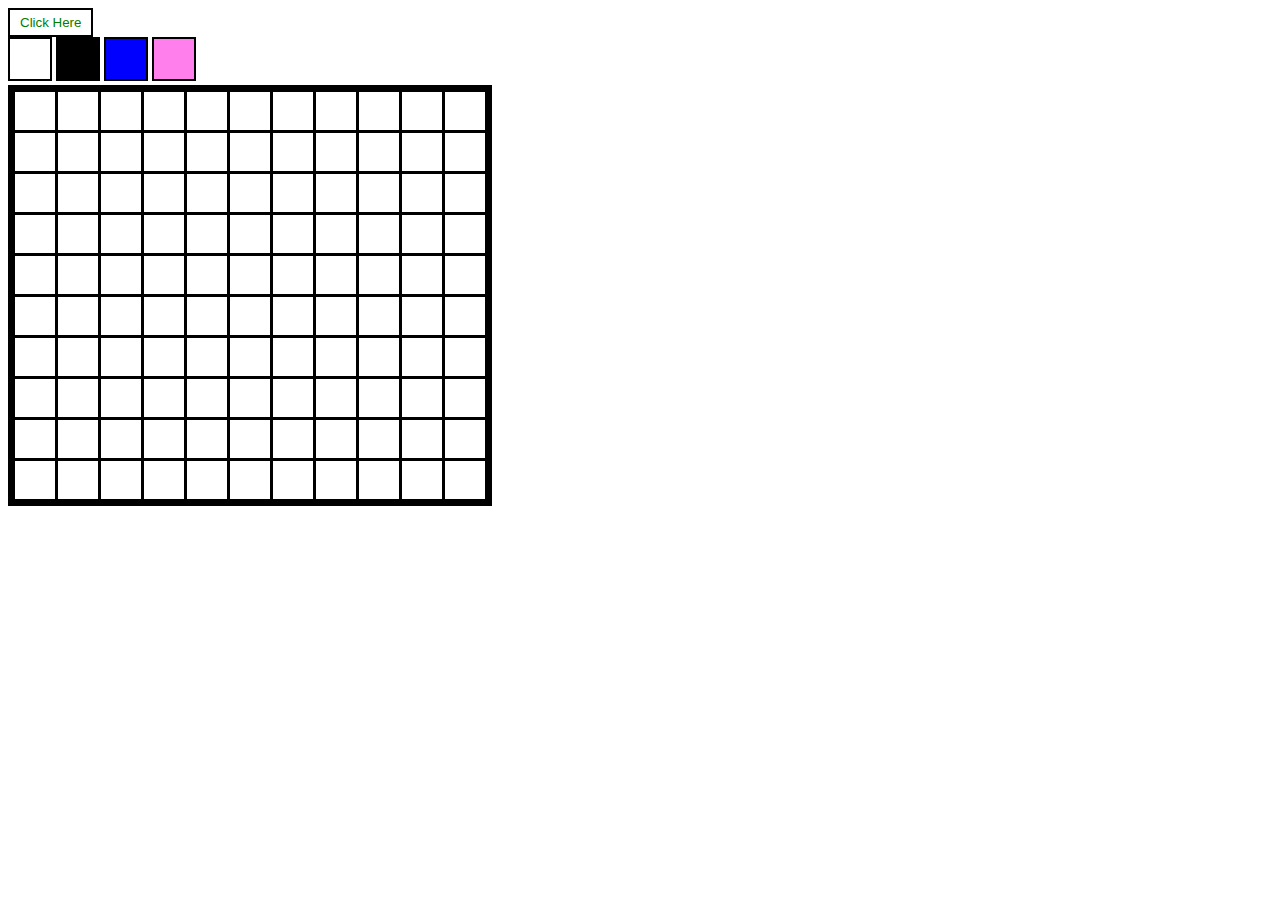
==== Scripting 3 (Pixel Art)/index.html @ c21bb4fd "Forgotten Files" ====
<html>

<head>
    <link rel="stylesheet" href="style.css">
    <script src="script.js"></script>
    <style>
        .GFG {
            background-color: white;
            border: 2px solid black;
            color: green;
            padding: 5px 10px;
            cursor: pointer;
        }
    </style>
</head>

<body>
    <button class="GFG"
    onclick="window.location.href = 'https://ide.geeksforgeeks.org';">
    Click Here
</button>
</body>

</html>

<body>
    
    <div id="palette">
        <div class="pen" style="background-color:white;" onclick="setPenColour('white')"></div>
        <div class="pen" style="background-color:black;" onclick="setPenColour('black')"></div>
        <div class="pen" style="background-color:blue;" onclick="setPenColour('blue')"></div>
        <div class="pen" style="background-color:#FF80ED;" onclick="setPenColour('#FF80ED')"></div>
      </div>
    <div id="art">
        <div class="row">
            <div class="pixel" onclick="setPixelColour(this)"></div>
            <div class="pixel" onclick="setPixelColour(this)"></div>
            <div class="pixel" onclick="setPixelColour(this)"></div>
            <div class="pixel" onclick="setPixelColour(this)"></div>
            <div class="pixel" onclick="setPixelColour(this)"></div>
            <div class="pixel" onclick="setPixelColour(this)"></div>
            <div class="pixel" onclick="setPixelColour(this)"></div>
            <div class="pixel" onclick="setPixelColour(this)"></div>
            <div class="pixel" onclick="setPixelColour(this)"></div>
            <div class="pixel" onclick="setPixelColour(this)"></div>
            <div class="pixel" onclick="setPixelColour(this)"></div>
        </div>
        <div class="row">
            <div class="pixel" onclick="setPixelColour(this)"></div>
            <div class="pixel" onclick="setPixelColour(this)"></div>
            <div class="pixel" onclick="setPixelColour(this)"></div>
            <div class="pixel" onclick="setPixelColour(this)"></div>
            <div class="pixel" onclick="setPixelColour(this)"></div>
            <div class="pixel" onclick="setPixelColour(this)"></div>
            <div class="pixel" onclick="setPixelColour(this)"></div>
            <div class="pixel" onclick="setPixelColour(this)"></div>
            <div class="pixel" onclick="setPixelColour(this)"></div>
            <div class="pixel" onclick="setPixelColour(this)"></div>
            <div class="pixel" onclick="setPixelColour(this)"></div>
        </div>
        <div class="row">
            <div class="pixel" onclick="setPixelColour(this)"></div>
            <div class="pixel" onclick="setPixelColour(this)"></div>
            <div class="pixel" onclick="setPixelColour(this)"></div>
            <div class="pixel" onclick="setPixelColour(this)"></div>
            <div class="pixel" onclick="setPixelColour(this)"></div>
            <div class="pixel" onclick="setPixelColour(this)"></div>
            <div class="pixel" onclick="setPixelColour(this)"></div>
            <div class="pixel" onclick="setPixelColour(this)"></div>
            <div class="pixel" onclick="setPixelColour(this)"></div>
            <div class="pixel" onclick="setPixelColour(this)"></div>
            <div class="pixel" onclick="setPixelColour(this)"></div>
        </div>
        <div class="row">
            <div class="pixel" onclick="setPixelColour(this)"></div>
            <div class="pixel" onclick="setPixelColour(this)"></div>
            <div class="pixel" onclick="setPixelColour(this)"></div>
            <div class="pixel" onclick="setPixelColour(this)"></div>
            <div class="pixel" onclick="setPixelColour(this)"></div>
            <div class="pixel" onclick="setPixelColour(this)"></div>
            <div class="pixel" onclick="setPixelColour(this)"></div>
            <div class="pixel" onclick="setPixelColour(this)"></div>
            <div class="pixel" onclick="setPixelColour(this)"></div>
            <div class="pixel" onclick="setPixelColour(this)"></div>
            <div class="pixel" onclick="setPixelColour(this)"></div>
        </div>
        <div class="row">
            <div class="pixel" onclick="setPixelColour(this)"></div>
            <div class="pixel" onclick="setPixelColour(this)"></div>
            <div class="pixel" onclick="setPixelColour(this)"></div>
            <div class="pixel" onclick="setPixelColour(this)"></div>
            <div class="pixel" onclick="setPixelColour(this)"></div>
            <div class="pixel" onclick="setPixelColour(this)"></div>
            <div class="pixel" onclick="setPixelColour(this)"></div>
            <div class="pixel" onclick="setPixelColour(this)"></div>
            <div class="pixel" onclick="setPixelColour(this)"></div>
            <div class="pixel" onclick="setPixelColour(this)"></div>
            <div class="pixel" onclick="setPixelColour(this)"></div>
        </div>
        <div class="row">
            <div class="pixel" onclick="setPixelColour(this)"></div>
            <div class="pixel" onclick="setPixelColour(this)"></div>
            <div class="pixel" onclick="setPixelColour(this)"></div>
            <div class="pixel" onclick="setPixelColour(this)"></div>
            <div class="pixel" onclick="setPixelColour(this)"></div>
            <div class="pixel" onclick="setPixelColour(this)"></div>
            <div class="pixel" onclick="setPixelColour(this)"></div>
            <div class="pixel" onclick="setPixelColour(this)"></div>
            <div class="pixel" onclick="setPixelColour(this)"></div>
            <div class="pixel" onclick="setPixelColour(this)"></div>
            <div class="pixel" onclick="setPixelColour(this)"></div>
        </div>
        <div class="row">
            <div class="pixel" onclick="setPixelColour(this)"></div>
            <div class="pixel" onclick="setPixelColour(this)"></div>
            <div class="pixel" onclick="setPixelColour(this)"></div>
            <div class="pixel" onclick="setPixelColour(this)"></div>
            <div class="pixel" onclick="setPixelColour(this)"></div>
            <div class="pixel" onclick="setPixelColour(this)"></div>
            <div class="pixel" onclick="setPixelColour(this)"></div>
            <div class="pixel" onclick="setPixelColour(this)"></div>
            <div class="pixel" onclick="setPixelColour(this)"></div>
            <div class="pixel" onclick="setPixelColour(this)"></div>
            <div class="pixel" onclick="setPixelColour(this)"></div>
        </div>
        <div class="row">
            <div class="pixel" onclick="setPixelColour(this)"></div>
            <div class="pixel" onclick="setPixelColour(this)"></div>
            <div class="pixel" onclick="setPixelColour(this)"></div>
            <div class="pixel" onclick="setPixelColour(this)"></div>
            <div class="pixel" onclick="setPixelColour(this)"></div>
            <div class="pixel" onclick="setPixelColour(this)"></div>
            <div class="pixel" onclick="setPixelColour(this)"></div>
            <div class="pixel" onclick="setPixelColour(this)"></div>
            <div class="pixel" onclick="setPixelColour(this)"></div>
            <div class="pixel" onclick="setPixelColour(this)"></div>
            <div class="pixel" onclick="setPixelColour(this)"></div>
        </div>
        <div class="row">
            <div class="pixel" onclick="setPixelColour(this)"></div>
            <div class="pixel" onclick="setPixelColour(this)"></div>
            <div class="pixel" onclick="setPixelColour(this)"></div>
            <div class="pixel" onclick="setPixelColour(this)"></div>
            <div class="pixel" onclick="setPixelColour(this)"></div>
            <div class="pixel" onclick="setPixelColour(this)"></div>
            <div class="pixel" onclick="setPixelColour(this)"></div>
            <div class="pixel" onclick="setPixelColour(this)"></div>
            <div class="pixel" onclick="setPixelColour(this)"></div>
            <div class="pixel" onclick="setPixelColour(this)"></div>
            <div class="pixel" onclick="setPixelColour(this)"></div>
        </div>
        <div class="row">
            <div class="pixel" onclick="setPixelColour(this)"></div>
            <div class="pixel" onclick="setPixelColour(this)"></div>
            <div class="pixel" onclick="setPixelColour(this)"></div>
            <div class="pixel" onclick="setPixelColour(this)"></div>
            <div class="pixel" onclick="setPixelColour(this)"></div>
            <div class="pixel" onclick="setPixelColour(this)"></div>
            <div class="pixel" onclick="setPixelColour(this)"></div>
            <div class="pixel" onclick="setPixelColour(this)"></div>
            <div class="pixel" onclick="setPixelColour(this)"></div>
            <div class="pixel" onclick="setPixelColour(this)"></div>
            <div class="pixel" onclick="setPixelColour(this)"></div>
        </div>
    </div>
</body>
---- Scripting 3 (Pixel Art)/style.css ----
#art {
    display: table;
    border-spacing: 1px;
    background-color: black;
    border: 5px solid black;
  }
  .row {
    display: table-row;
  }
  
  .pixel {
    display: table-cell;
    background-color: white;
    width: 40px;
    height: 40px;
    border: 1px solid black;
  }
  .pen {
    display: inline-block;
    width: 40px;
    height: 40px;
    border: 2px solid black;
  }
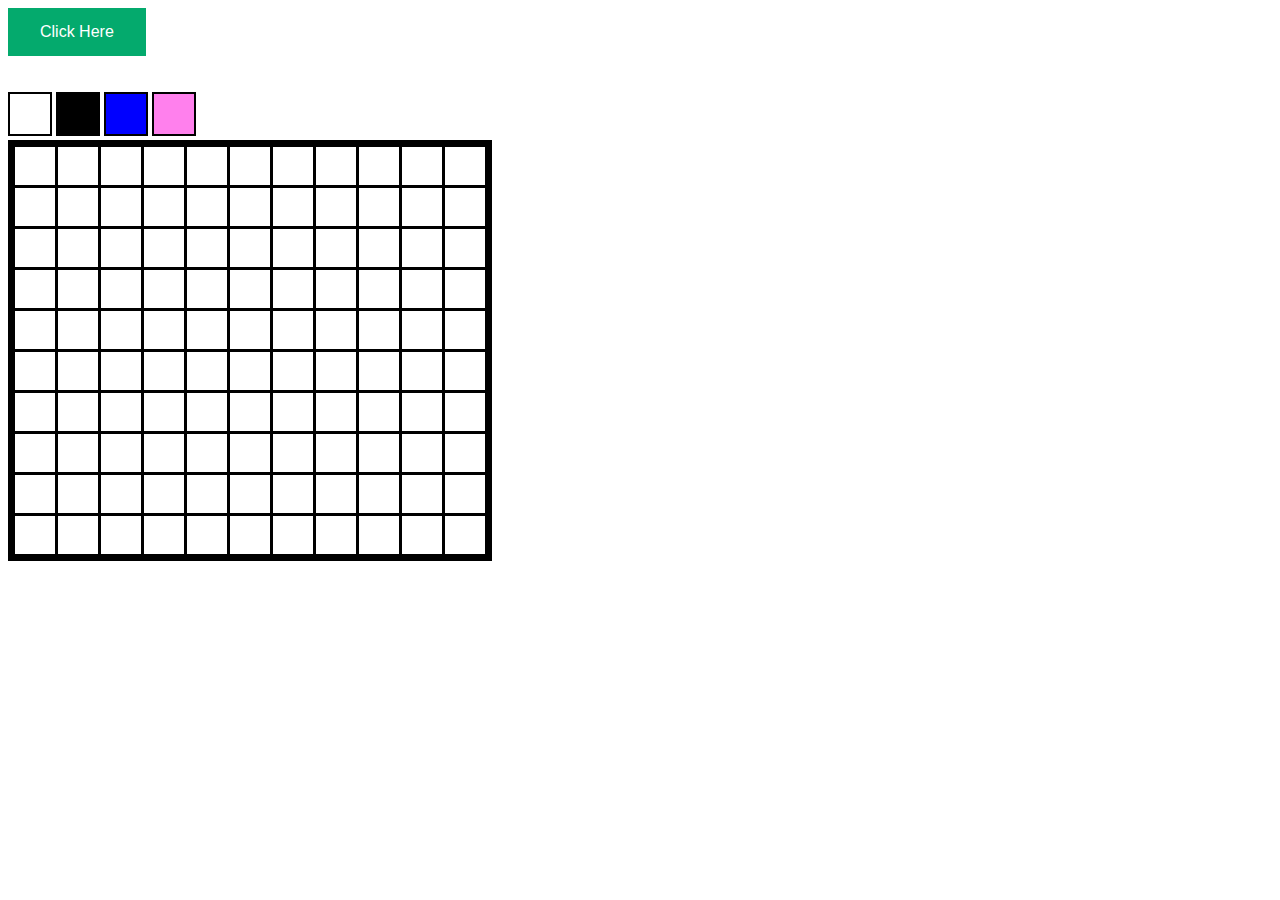
==== commit 79e08a29: "Better Button" ====
--- a/Scripting 3 (Pixel Art)/index.html
+++ b/Scripting 3 (Pixel Art)/index.html
@@ -3,20 +3,10 @@
 <head>
     <link rel="stylesheet" href="style.css">
     <script src="script.js"></script>
-    <style>
-        .GFG {
-            background-color: white;
-            border: 2px solid black;
-            color: green;
-            padding: 5px 10px;
-            cursor: pointer;
-        }
-    </style>
 </head>
 
 <body>
-    <button class="GFG"
-    onclick="window.location.href = 'https://ide.geeksforgeeks.org';">
+    <button class="button" onclick="window.location.href = 'https://ide.geeksforgeeks.org';">
     Click Here
 </button>
 </body>
@@ -24,7 +14,7 @@
 </html>
 
 <body>
-    
+    <br><br><br>
     <div id="palette">
         <div class="pen" style="background-color:white;" onclick="setPenColour('white')"></div>
         <div class="pen" style="background-color:black;" onclick="setPenColour('black')"></div>
--- a/Scripting 3 (Pixel Art)/style.css
+++ b/Scripting 3 (Pixel Art)/style.css
@@ -21,4 +21,14 @@
     height: 40px;
     border: 2px solid black;
   }
+  .button {
+    background-color: #04AA6D; /* Green */
+    border: none;
+    color: white;
+    padding: 15px 32px;
+    text-align: center;
+    text-decoration: none;
+    display: inline-block;
+    font-size: 16px;
+  }
   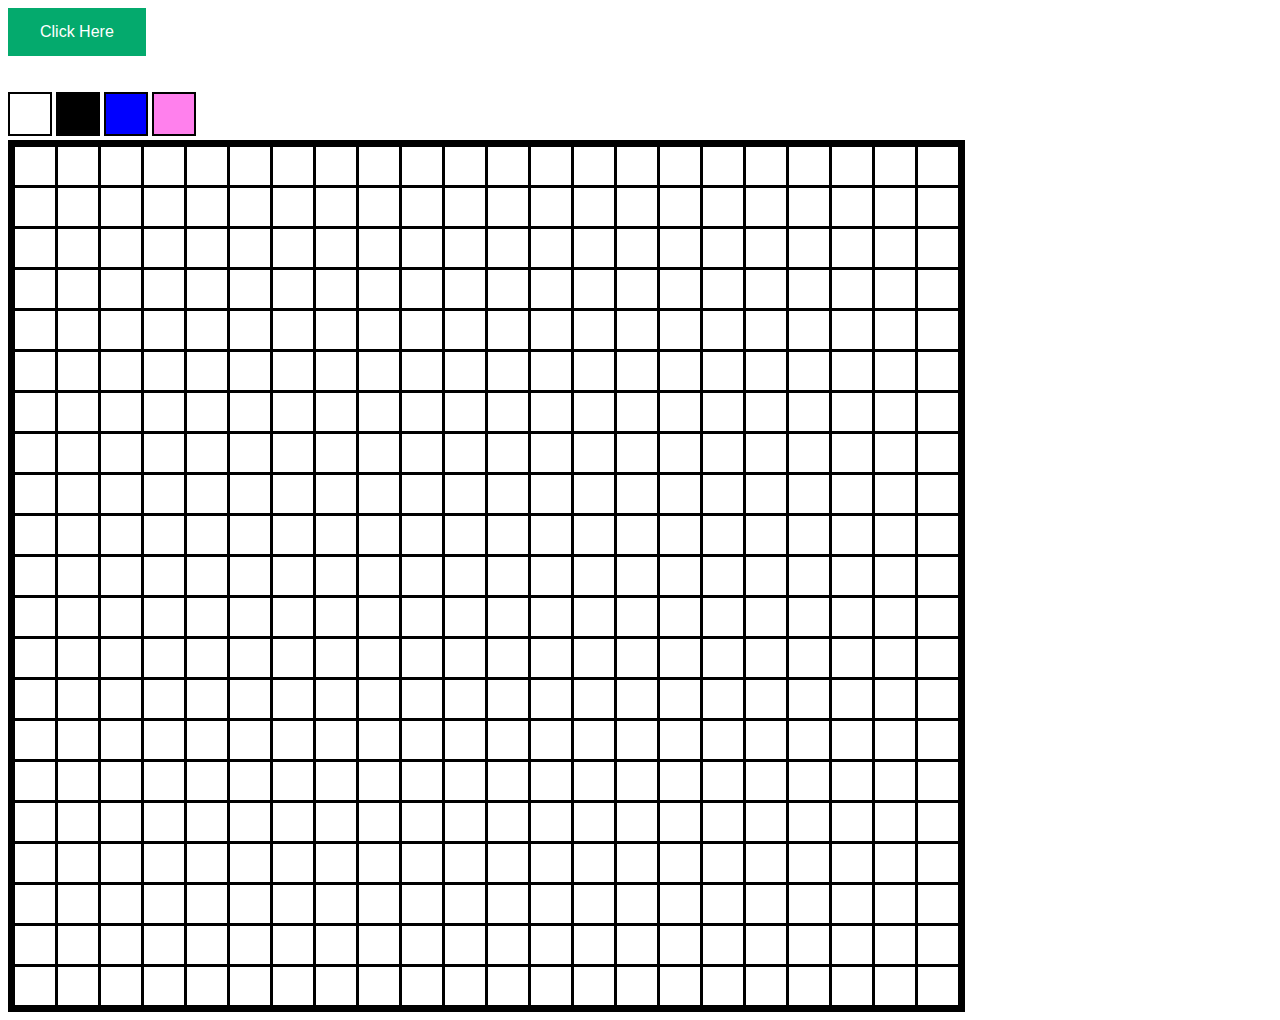
==== commit b714a7a6: "Added morer rows" ====
--- a/Scripting 3 (Pixel Art)/index.html
+++ b/Scripting 3 (Pixel Art)/index.html
@@ -6,7 +6,7 @@
 </head>
 
 <body>
-    <button class="button" onclick="window.location.href = 'https://ide.geeksforgeeks.org';">
+    <button class="button" onclick="window.location.href = 'https://www.youtube.com/watch?v=dQw4w9WgXcQ';">
     Click Here
 </button>
 </body>
@@ -34,6 +34,17 @@
             <div class="pixel" onclick="setPixelColour(this)"></div>
             <div class="pixel" onclick="setPixelColour(this)"></div>
             <div class="pixel" onclick="setPixelColour(this)"></div>
+            <div class="pixel" onclick="setPixelColour(this)"></div>
+            <div class="pixel" onclick="setPixelColour(this)"></div>
+            <div class="pixel" onclick="setPixelColour(this)"></div>
+            <div class="pixel" onclick="setPixelColour(this)"></div>
+            <div class="pixel" onclick="setPixelColour(this)"></div>
+            <div class="pixel" onclick="setPixelColour(this)"></div>
+            <div class="pixel" onclick="setPixelColour(this)"></div>
+            <div class="pixel" onclick="setPixelColour(this)"></div>
+            <div class="pixel" onclick="setPixelColour(this)"></div>
+            <div class="pixel" onclick="setPixelColour(this)"></div>
+            <div class="pixel" onclick="setPixelColour(this)"></div>
         </div>
         <div class="row">
             <div class="pixel" onclick="setPixelColour(this)"></div>
@@ -47,99 +58,443 @@
             <div class="pixel" onclick="setPixelColour(this)"></div>
             <div class="pixel" onclick="setPixelColour(this)"></div>
             <div class="pixel" onclick="setPixelColour(this)"></div>
-        </div>
-        <div class="row">
-            <div class="pixel" onclick="setPixelColour(this)"></div>
-            <div class="pixel" onclick="setPixelColour(this)"></div>
-            <div class="pixel" onclick="setPixelColour(this)"></div>
-            <div class="pixel" onclick="setPixelColour(this)"></div>
-            <div class="pixel" onclick="setPixelColour(this)"></div>
-            <div class="pixel" onclick="setPixelColour(this)"></div>
-            <div class="pixel" onclick="setPixelColour(this)"></div>
-            <div class="pixel" onclick="setPixelColour(this)"></div>
-            <div class="pixel" onclick="setPixelColour(this)"></div>
-            <div class="pixel" onclick="setPixelColour(this)"></div>
-            <div class="pixel" onclick="setPixelColour(this)"></div>
-        </div>
-        <div class="row">
-            <div class="pixel" onclick="setPixelColour(this)"></div>
-            <div class="pixel" onclick="setPixelColour(this)"></div>
-            <div class="pixel" onclick="setPixelColour(this)"></div>
-            <div class="pixel" onclick="setPixelColour(this)"></div>
-            <div class="pixel" onclick="setPixelColour(this)"></div>
-            <div class="pixel" onclick="setPixelColour(this)"></div>
-            <div class="pixel" onclick="setPixelColour(this)"></div>
-            <div class="pixel" onclick="setPixelColour(this)"></div>
-            <div class="pixel" onclick="setPixelColour(this)"></div>
-            <div class="pixel" onclick="setPixelColour(this)"></div>
-            <div class="pixel" onclick="setPixelColour(this)"></div>
-        </div>
-        <div class="row">
-            <div class="pixel" onclick="setPixelColour(this)"></div>
-            <div class="pixel" onclick="setPixelColour(this)"></div>
-            <div class="pixel" onclick="setPixelColour(this)"></div>
-            <div class="pixel" onclick="setPixelColour(this)"></div>
-            <div class="pixel" onclick="setPixelColour(this)"></div>
-            <div class="pixel" onclick="setPixelColour(this)"></div>
-            <div class="pixel" onclick="setPixelColour(this)"></div>
-            <div class="pixel" onclick="setPixelColour(this)"></div>
-            <div class="pixel" onclick="setPixelColour(this)"></div>
-            <div class="pixel" onclick="setPixelColour(this)"></div>
-            <div class="pixel" onclick="setPixelColour(this)"></div>
-        </div>
-        <div class="row">
-            <div class="pixel" onclick="setPixelColour(this)"></div>
-            <div class="pixel" onclick="setPixelColour(this)"></div>
-            <div class="pixel" onclick="setPixelColour(this)"></div>
-            <div class="pixel" onclick="setPixelColour(this)"></div>
-            <div class="pixel" onclick="setPixelColour(this)"></div>
-            <div class="pixel" onclick="setPixelColour(this)"></div>
-            <div class="pixel" onclick="setPixelColour(this)"></div>
-            <div class="pixel" onclick="setPixelColour(this)"></div>
-            <div class="pixel" onclick="setPixelColour(this)"></div>
-            <div class="pixel" onclick="setPixelColour(this)"></div>
-            <div class="pixel" onclick="setPixelColour(this)"></div>
-        </div>
-        <div class="row">
-            <div class="pixel" onclick="setPixelColour(this)"></div>
-            <div class="pixel" onclick="setPixelColour(this)"></div>
-            <div class="pixel" onclick="setPixelColour(this)"></div>
-            <div class="pixel" onclick="setPixelColour(this)"></div>
-            <div class="pixel" onclick="setPixelColour(this)"></div>
-            <div class="pixel" onclick="setPixelColour(this)"></div>
-            <div class="pixel" onclick="setPixelColour(this)"></div>
-            <div class="pixel" onclick="setPixelColour(this)"></div>
-            <div class="pixel" onclick="setPixelColour(this)"></div>
-            <div class="pixel" onclick="setPixelColour(this)"></div>
-            <div class="pixel" onclick="setPixelColour(this)"></div>
-        </div>
-        <div class="row">
-            <div class="pixel" onclick="setPixelColour(this)"></div>
-            <div class="pixel" onclick="setPixelColour(this)"></div>
-            <div class="pixel" onclick="setPixelColour(this)"></div>
-            <div class="pixel" onclick="setPixelColour(this)"></div>
-            <div class="pixel" onclick="setPixelColour(this)"></div>
-            <div class="pixel" onclick="setPixelColour(this)"></div>
-            <div class="pixel" onclick="setPixelColour(this)"></div>
-            <div class="pixel" onclick="setPixelColour(this)"></div>
-            <div class="pixel" onclick="setPixelColour(this)"></div>
-            <div class="pixel" onclick="setPixelColour(this)"></div>
-            <div class="pixel" onclick="setPixelColour(this)"></div>
-        </div>
-        <div class="row">
-            <div class="pixel" onclick="setPixelColour(this)"></div>
-            <div class="pixel" onclick="setPixelColour(this)"></div>
-            <div class="pixel" onclick="setPixelColour(this)"></div>
-            <div class="pixel" onclick="setPixelColour(this)"></div>
-            <div class="pixel" onclick="setPixelColour(this)"></div>
-            <div class="pixel" onclick="setPixelColour(this)"></div>
-            <div class="pixel" onclick="setPixelColour(this)"></div>
-            <div class="pixel" onclick="setPixelColour(this)"></div>
-            <div class="pixel" onclick="setPixelColour(this)"></div>
-            <div class="pixel" onclick="setPixelColour(this)"></div>
-            <div class="pixel" onclick="setPixelColour(this)"></div>
-        </div>
-        <div class="row">
+            <div class="pixel" onclick="setPixelColour(this)"></div>
+            <div class="pixel" onclick="setPixelColour(this)"></div>
+            <div class="pixel" onclick="setPixelColour(this)"></div>
+            <div class="pixel" onclick="setPixelColour(this)"></div>
+            <div class="pixel" onclick="setPixelColour(this)"></div>
+            <div class="pixel" onclick="setPixelColour(this)"></div>
+            <div class="pixel" onclick="setPixelColour(this)"></div>
+            <div class="pixel" onclick="setPixelColour(this)"></div>
+            <div class="pixel" onclick="setPixelColour(this)"></div>
+            <div class="pixel" onclick="setPixelColour(this)"></div>
+            <div class="pixel" onclick="setPixelColour(this)"></div>
+        </div><div class="row">
+            <div class="pixel" onclick="setPixelColour(this)"></div>
+            <div class="pixel" onclick="setPixelColour(this)"></div>
+            <div class="pixel" onclick="setPixelColour(this)"></div>
+            <div class="pixel" onclick="setPixelColour(this)"></div>
+            <div class="pixel" onclick="setPixelColour(this)"></div>
+            <div class="pixel" onclick="setPixelColour(this)"></div>
+            <div class="pixel" onclick="setPixelColour(this)"></div>
+            <div class="pixel" onclick="setPixelColour(this)"></div>
+            <div class="pixel" onclick="setPixelColour(this)"></div>
+            <div class="pixel" onclick="setPixelColour(this)"></div>
+            <div class="pixel" onclick="setPixelColour(this)"></div>
+            <div class="pixel" onclick="setPixelColour(this)"></div>
+            <div class="pixel" onclick="setPixelColour(this)"></div>
+            <div class="pixel" onclick="setPixelColour(this)"></div>
+            <div class="pixel" onclick="setPixelColour(this)"></div>
+            <div class="pixel" onclick="setPixelColour(this)"></div>
+            <div class="pixel" onclick="setPixelColour(this)"></div>
+            <div class="pixel" onclick="setPixelColour(this)"></div>
+            <div class="pixel" onclick="setPixelColour(this)"></div>
+            <div class="pixel" onclick="setPixelColour(this)"></div>
+            <div class="pixel" onclick="setPixelColour(this)"></div>
+            <div class="pixel" onclick="setPixelColour(this)"></div>
+        </div><div class="row">
+            <div class="pixel" onclick="setPixelColour(this)"></div>
+            <div class="pixel" onclick="setPixelColour(this)"></div>
+            <div class="pixel" onclick="setPixelColour(this)"></div>
+            <div class="pixel" onclick="setPixelColour(this)"></div>
+            <div class="pixel" onclick="setPixelColour(this)"></div>
+            <div class="pixel" onclick="setPixelColour(this)"></div>
+            <div class="pixel" onclick="setPixelColour(this)"></div>
+            <div class="pixel" onclick="setPixelColour(this)"></div>
+            <div class="pixel" onclick="setPixelColour(this)"></div>
+            <div class="pixel" onclick="setPixelColour(this)"></div>
+            <div class="pixel" onclick="setPixelColour(this)"></div>
+            <div class="pixel" onclick="setPixelColour(this)"></div>
+            <div class="pixel" onclick="setPixelColour(this)"></div>
+            <div class="pixel" onclick="setPixelColour(this)"></div>
+            <div class="pixel" onclick="setPixelColour(this)"></div>
+            <div class="pixel" onclick="setPixelColour(this)"></div>
+            <div class="pixel" onclick="setPixelColour(this)"></div>
+            <div class="pixel" onclick="setPixelColour(this)"></div>
+            <div class="pixel" onclick="setPixelColour(this)"></div>
+            <div class="pixel" onclick="setPixelColour(this)"></div>
+            <div class="pixel" onclick="setPixelColour(this)"></div>
+            <div class="pixel" onclick="setPixelColour(this)"></div>
+        </div><div class="row">
+            <div class="pixel" onclick="setPixelColour(this)"></div>
+            <div class="pixel" onclick="setPixelColour(this)"></div>
+            <div class="pixel" onclick="setPixelColour(this)"></div>
+            <div class="pixel" onclick="setPixelColour(this)"></div>
+            <div class="pixel" onclick="setPixelColour(this)"></div>
+            <div class="pixel" onclick="setPixelColour(this)"></div>
+            <div class="pixel" onclick="setPixelColour(this)"></div>
+            <div class="pixel" onclick="setPixelColour(this)"></div>
+            <div class="pixel" onclick="setPixelColour(this)"></div>
+            <div class="pixel" onclick="setPixelColour(this)"></div>
+            <div class="pixel" onclick="setPixelColour(this)"></div>
+            <div class="pixel" onclick="setPixelColour(this)"></div>
+            <div class="pixel" onclick="setPixelColour(this)"></div>
+            <div class="pixel" onclick="setPixelColour(this)"></div>
+            <div class="pixel" onclick="setPixelColour(this)"></div>
+            <div class="pixel" onclick="setPixelColour(this)"></div>
+            <div class="pixel" onclick="setPixelColour(this)"></div>
+            <div class="pixel" onclick="setPixelColour(this)"></div>
+            <div class="pixel" onclick="setPixelColour(this)"></div>
+            <div class="pixel" onclick="setPixelColour(this)"></div>
+            <div class="pixel" onclick="setPixelColour(this)"></div>
+            <div class="pixel" onclick="setPixelColour(this)"></div>
+        </div><div class="row">
+            <div class="pixel" onclick="setPixelColour(this)"></div>
+            <div class="pixel" onclick="setPixelColour(this)"></div>
+            <div class="pixel" onclick="setPixelColour(this)"></div>
+            <div class="pixel" onclick="setPixelColour(this)"></div>
+            <div class="pixel" onclick="setPixelColour(this)"></div>
+            <div class="pixel" onclick="setPixelColour(this)"></div>
+            <div class="pixel" onclick="setPixelColour(this)"></div>
+            <div class="pixel" onclick="setPixelColour(this)"></div>
+            <div class="pixel" onclick="setPixelColour(this)"></div>
+            <div class="pixel" onclick="setPixelColour(this)"></div>
+            <div class="pixel" onclick="setPixelColour(this)"></div>
+            <div class="pixel" onclick="setPixelColour(this)"></div>
+            <div class="pixel" onclick="setPixelColour(this)"></div>
+            <div class="pixel" onclick="setPixelColour(this)"></div>
+            <div class="pixel" onclick="setPixelColour(this)"></div>
+            <div class="pixel" onclick="setPixelColour(this)"></div>
+            <div class="pixel" onclick="setPixelColour(this)"></div>
+            <div class="pixel" onclick="setPixelColour(this)"></div>
+            <div class="pixel" onclick="setPixelColour(this)"></div>
+            <div class="pixel" onclick="setPixelColour(this)"></div>
+            <div class="pixel" onclick="setPixelColour(this)"></div>
+            <div class="pixel" onclick="setPixelColour(this)"></div>
+        </div><div class="row">
+            <div class="pixel" onclick="setPixelColour(this)"></div>
+            <div class="pixel" onclick="setPixelColour(this)"></div>
+            <div class="pixel" onclick="setPixelColour(this)"></div>
+            <div class="pixel" onclick="setPixelColour(this)"></div>
+            <div class="pixel" onclick="setPixelColour(this)"></div>
+            <div class="pixel" onclick="setPixelColour(this)"></div>
+            <div class="pixel" onclick="setPixelColour(this)"></div>
+            <div class="pixel" onclick="setPixelColour(this)"></div>
+            <div class="pixel" onclick="setPixelColour(this)"></div>
+            <div class="pixel" onclick="setPixelColour(this)"></div>
+            <div class="pixel" onclick="setPixelColour(this)"></div>
+            <div class="pixel" onclick="setPixelColour(this)"></div>
+            <div class="pixel" onclick="setPixelColour(this)"></div>
+            <div class="pixel" onclick="setPixelColour(this)"></div>
+            <div class="pixel" onclick="setPixelColour(this)"></div>
+            <div class="pixel" onclick="setPixelColour(this)"></div>
+            <div class="pixel" onclick="setPixelColour(this)"></div>
+            <div class="pixel" onclick="setPixelColour(this)"></div>
+            <div class="pixel" onclick="setPixelColour(this)"></div>
+            <div class="pixel" onclick="setPixelColour(this)"></div>
+            <div class="pixel" onclick="setPixelColour(this)"></div>
+            <div class="pixel" onclick="setPixelColour(this)"></div>
+        </div><div class="row">
+            <div class="pixel" onclick="setPixelColour(this)"></div>
+            <div class="pixel" onclick="setPixelColour(this)"></div>
+            <div class="pixel" onclick="setPixelColour(this)"></div>
+            <div class="pixel" onclick="setPixelColour(this)"></div>
+            <div class="pixel" onclick="setPixelColour(this)"></div>
+            <div class="pixel" onclick="setPixelColour(this)"></div>
+            <div class="pixel" onclick="setPixelColour(this)"></div>
+            <div class="pixel" onclick="setPixelColour(this)"></div>
+            <div class="pixel" onclick="setPixelColour(this)"></div>
+            <div class="pixel" onclick="setPixelColour(this)"></div>
+            <div class="pixel" onclick="setPixelColour(this)"></div>
+            <div class="pixel" onclick="setPixelColour(this)"></div>
+            <div class="pixel" onclick="setPixelColour(this)"></div>
+            <div class="pixel" onclick="setPixelColour(this)"></div>
+            <div class="pixel" onclick="setPixelColour(this)"></div>
+            <div class="pixel" onclick="setPixelColour(this)"></div>
+            <div class="pixel" onclick="setPixelColour(this)"></div>
+            <div class="pixel" onclick="setPixelColour(this)"></div>
+            <div class="pixel" onclick="setPixelColour(this)"></div>
+            <div class="pixel" onclick="setPixelColour(this)"></div>
+            <div class="pixel" onclick="setPixelColour(this)"></div>
+            <div class="pixel" onclick="setPixelColour(this)"></div>
+        </div><div class="row">
+            <div class="pixel" onclick="setPixelColour(this)"></div>
+            <div class="pixel" onclick="setPixelColour(this)"></div>
+            <div class="pixel" onclick="setPixelColour(this)"></div>
+            <div class="pixel" onclick="setPixelColour(this)"></div>
+            <div class="pixel" onclick="setPixelColour(this)"></div>
+            <div class="pixel" onclick="setPixelColour(this)"></div>
+            <div class="pixel" onclick="setPixelColour(this)"></div>
+            <div class="pixel" onclick="setPixelColour(this)"></div>
+            <div class="pixel" onclick="setPixelColour(this)"></div>
+            <div class="pixel" onclick="setPixelColour(this)"></div>
+            <div class="pixel" onclick="setPixelColour(this)"></div>
+            <div class="pixel" onclick="setPixelColour(this)"></div>
+            <div class="pixel" onclick="setPixelColour(this)"></div>
+            <div class="pixel" onclick="setPixelColour(this)"></div>
+            <div class="pixel" onclick="setPixelColour(this)"></div>
+            <div class="pixel" onclick="setPixelColour(this)"></div>
+            <div class="pixel" onclick="setPixelColour(this)"></div>
+            <div class="pixel" onclick="setPixelColour(this)"></div>
+            <div class="pixel" onclick="setPixelColour(this)"></div>
+            <div class="pixel" onclick="setPixelColour(this)"></div>
+            <div class="pixel" onclick="setPixelColour(this)"></div>
+            <div class="pixel" onclick="setPixelColour(this)"></div>
+        </div><div class="row">
+            <div class="pixel" onclick="setPixelColour(this)"></div>
+            <div class="pixel" onclick="setPixelColour(this)"></div>
+            <div class="pixel" onclick="setPixelColour(this)"></div>
+            <div class="pixel" onclick="setPixelColour(this)"></div>
+            <div class="pixel" onclick="setPixelColour(this)"></div>
+            <div class="pixel" onclick="setPixelColour(this)"></div>
+            <div class="pixel" onclick="setPixelColour(this)"></div>
+            <div class="pixel" onclick="setPixelColour(this)"></div>
+            <div class="pixel" onclick="setPixelColour(this)"></div>
+            <div class="pixel" onclick="setPixelColour(this)"></div>
+            <div class="pixel" onclick="setPixelColour(this)"></div>
+            <div class="pixel" onclick="setPixelColour(this)"></div>
+            <div class="pixel" onclick="setPixelColour(this)"></div>
+            <div class="pixel" onclick="setPixelColour(this)"></div>
+            <div class="pixel" onclick="setPixelColour(this)"></div>
+            <div class="pixel" onclick="setPixelColour(this)"></div>
+            <div class="pixel" onclick="setPixelColour(this)"></div>
+            <div class="pixel" onclick="setPixelColour(this)"></div>
+            <div class="pixel" onclick="setPixelColour(this)"></div>
+            <div class="pixel" onclick="setPixelColour(this)"></div>
+            <div class="pixel" onclick="setPixelColour(this)"></div>
+            <div class="pixel" onclick="setPixelColour(this)"></div>
+        </div><div class="row">
+            <div class="pixel" onclick="setPixelColour(this)"></div>
+            <div class="pixel" onclick="setPixelColour(this)"></div>
+            <div class="pixel" onclick="setPixelColour(this)"></div>
+            <div class="pixel" onclick="setPixelColour(this)"></div>
+            <div class="pixel" onclick="setPixelColour(this)"></div>
+            <div class="pixel" onclick="setPixelColour(this)"></div>
+            <div class="pixel" onclick="setPixelColour(this)"></div>
+            <div class="pixel" onclick="setPixelColour(this)"></div>
+            <div class="pixel" onclick="setPixelColour(this)"></div>
+            <div class="pixel" onclick="setPixelColour(this)"></div>
+            <div class="pixel" onclick="setPixelColour(this)"></div>
+            <div class="pixel" onclick="setPixelColour(this)"></div>
+            <div class="pixel" onclick="setPixelColour(this)"></div>
+            <div class="pixel" onclick="setPixelColour(this)"></div>
+            <div class="pixel" onclick="setPixelColour(this)"></div>
+            <div class="pixel" onclick="setPixelColour(this)"></div>
+            <div class="pixel" onclick="setPixelColour(this)"></div>
+            <div class="pixel" onclick="setPixelColour(this)"></div>
+            <div class="pixel" onclick="setPixelColour(this)"></div>
+            <div class="pixel" onclick="setPixelColour(this)"></div>
+            <div class="pixel" onclick="setPixelColour(this)"></div>
+            <div class="pixel" onclick="setPixelColour(this)"></div>
+        </div><div class="row">
+            <div class="pixel" onclick="setPixelColour(this)"></div>
+            <div class="pixel" onclick="setPixelColour(this)"></div>
+            <div class="pixel" onclick="setPixelColour(this)"></div>
+            <div class="pixel" onclick="setPixelColour(this)"></div>
+            <div class="pixel" onclick="setPixelColour(this)"></div>
+            <div class="pixel" onclick="setPixelColour(this)"></div>
+            <div class="pixel" onclick="setPixelColour(this)"></div>
+            <div class="pixel" onclick="setPixelColour(this)"></div>
+            <div class="pixel" onclick="setPixelColour(this)"></div>
+            <div class="pixel" onclick="setPixelColour(this)"></div>
+            <div class="pixel" onclick="setPixelColour(this)"></div>
+            <div class="pixel" onclick="setPixelColour(this)"></div>
+            <div class="pixel" onclick="setPixelColour(this)"></div>
+            <div class="pixel" onclick="setPixelColour(this)"></div>
+            <div class="pixel" onclick="setPixelColour(this)"></div>
+            <div class="pixel" onclick="setPixelColour(this)"></div>
+            <div class="pixel" onclick="setPixelColour(this)"></div>
+            <div class="pixel" onclick="setPixelColour(this)"></div>
+            <div class="pixel" onclick="setPixelColour(this)"></div>
+            <div class="pixel" onclick="setPixelColour(this)"></div>
+            <div class="pixel" onclick="setPixelColour(this)"></div>
+            <div class="pixel" onclick="setPixelColour(this)"></div>
+        </div><div class="row">
+            <div class="pixel" onclick="setPixelColour(this)"></div>
+            <div class="pixel" onclick="setPixelColour(this)"></div>
+            <div class="pixel" onclick="setPixelColour(this)"></div>
+            <div class="pixel" onclick="setPixelColour(this)"></div>
+            <div class="pixel" onclick="setPixelColour(this)"></div>
+            <div class="pixel" onclick="setPixelColour(this)"></div>
+            <div class="pixel" onclick="setPixelColour(this)"></div>
+            <div class="pixel" onclick="setPixelColour(this)"></div>
+            <div class="pixel" onclick="setPixelColour(this)"></div>
+            <div class="pixel" onclick="setPixelColour(this)"></div>
+            <div class="pixel" onclick="setPixelColour(this)"></div>
+            <div class="pixel" onclick="setPixelColour(this)"></div>
+            <div class="pixel" onclick="setPixelColour(this)"></div>
+            <div class="pixel" onclick="setPixelColour(this)"></div>
+            <div class="pixel" onclick="setPixelColour(this)"></div>
+            <div class="pixel" onclick="setPixelColour(this)"></div>
+            <div class="pixel" onclick="setPixelColour(this)"></div>
+            <div class="pixel" onclick="setPixelColour(this)"></div>
+            <div class="pixel" onclick="setPixelColour(this)"></div>
+            <div class="pixel" onclick="setPixelColour(this)"></div>
+            <div class="pixel" onclick="setPixelColour(this)"></div>
+            <div class="pixel" onclick="setPixelColour(this)"></div>
+        </div><div class="row">
+            <div class="pixel" onclick="setPixelColour(this)"></div>
+            <div class="pixel" onclick="setPixelColour(this)"></div>
+            <div class="pixel" onclick="setPixelColour(this)"></div>
+            <div class="pixel" onclick="setPixelColour(this)"></div>
+            <div class="pixel" onclick="setPixelColour(this)"></div>
+            <div class="pixel" onclick="setPixelColour(this)"></div>
+            <div class="pixel" onclick="setPixelColour(this)"></div>
+            <div class="pixel" onclick="setPixelColour(this)"></div>
+            <div class="pixel" onclick="setPixelColour(this)"></div>
+            <div class="pixel" onclick="setPixelColour(this)"></div>
+            <div class="pixel" onclick="setPixelColour(this)"></div>
+            <div class="pixel" onclick="setPixelColour(this)"></div>
+            <div class="pixel" onclick="setPixelColour(this)"></div>
+            <div class="pixel" onclick="setPixelColour(this)"></div>
+            <div class="pixel" onclick="setPixelColour(this)"></div>
+            <div class="pixel" onclick="setPixelColour(this)"></div>
+            <div class="pixel" onclick="setPixelColour(this)"></div>
+            <div class="pixel" onclick="setPixelColour(this)"></div>
+            <div class="pixel" onclick="setPixelColour(this)"></div>
+            <div class="pixel" onclick="setPixelColour(this)"></div>
+            <div class="pixel" onclick="setPixelColour(this)"></div>
+            <div class="pixel" onclick="setPixelColour(this)"></div>
+        </div><div class="row">
+            <div class="pixel" onclick="setPixelColour(this)"></div>
+            <div class="pixel" onclick="setPixelColour(this)"></div>
+            <div class="pixel" onclick="setPixelColour(this)"></div>
+            <div class="pixel" onclick="setPixelColour(this)"></div>
+            <div class="pixel" onclick="setPixelColour(this)"></div>
+            <div class="pixel" onclick="setPixelColour(this)"></div>
+            <div class="pixel" onclick="setPixelColour(this)"></div>
+            <div class="pixel" onclick="setPixelColour(this)"></div>
+            <div class="pixel" onclick="setPixelColour(this)"></div>
+            <div class="pixel" onclick="setPixelColour(this)"></div>
+            <div class="pixel" onclick="setPixelColour(this)"></div>
+            <div class="pixel" onclick="setPixelColour(this)"></div>
+            <div class="pixel" onclick="setPixelColour(this)"></div>
+            <div class="pixel" onclick="setPixelColour(this)"></div>
+            <div class="pixel" onclick="setPixelColour(this)"></div>
+            <div class="pixel" onclick="setPixelColour(this)"></div>
+            <div class="pixel" onclick="setPixelColour(this)"></div>
+            <div class="pixel" onclick="setPixelColour(this)"></div>
+            <div class="pixel" onclick="setPixelColour(this)"></div>
+            <div class="pixel" onclick="setPixelColour(this)"></div>
+            <div class="pixel" onclick="setPixelColour(this)"></div>
+            <div class="pixel" onclick="setPixelColour(this)"></div>
+        </div><div class="row">
+            <div class="pixel" onclick="setPixelColour(this)"></div>
+            <div class="pixel" onclick="setPixelColour(this)"></div>
+            <div class="pixel" onclick="setPixelColour(this)"></div>
+            <div class="pixel" onclick="setPixelColour(this)"></div>
+            <div class="pixel" onclick="setPixelColour(this)"></div>
+            <div class="pixel" onclick="setPixelColour(this)"></div>
+            <div class="pixel" onclick="setPixelColour(this)"></div>
+            <div class="pixel" onclick="setPixelColour(this)"></div>
+            <div class="pixel" onclick="setPixelColour(this)"></div>
+            <div class="pixel" onclick="setPixelColour(this)"></div>
+            <div class="pixel" onclick="setPixelColour(this)"></div>
+            <div class="pixel" onclick="setPixelColour(this)"></div>
+            <div class="pixel" onclick="setPixelColour(this)"></div>
+            <div class="pixel" onclick="setPixelColour(this)"></div>
+            <div class="pixel" onclick="setPixelColour(this)"></div>
+            <div class="pixel" onclick="setPixelColour(this)"></div>
+            <div class="pixel" onclick="setPixelColour(this)"></div>
+            <div class="pixel" onclick="setPixelColour(this)"></div>
+            <div class="pixel" onclick="setPixelColour(this)"></div>
+            <div class="pixel" onclick="setPixelColour(this)"></div>
+            <div class="pixel" onclick="setPixelColour(this)"></div>
+            <div class="pixel" onclick="setPixelColour(this)"></div>
+        </div><div class="row">
+            <div class="pixel" onclick="setPixelColour(this)"></div>
+            <div class="pixel" onclick="setPixelColour(this)"></div>
+            <div class="pixel" onclick="setPixelColour(this)"></div>
+            <div class="pixel" onclick="setPixelColour(this)"></div>
+            <div class="pixel" onclick="setPixelColour(this)"></div>
+            <div class="pixel" onclick="setPixelColour(this)"></div>
+            <div class="pixel" onclick="setPixelColour(this)"></div>
+            <div class="pixel" onclick="setPixelColour(this)"></div>
+            <div class="pixel" onclick="setPixelColour(this)"></div>
+            <div class="pixel" onclick="setPixelColour(this)"></div>
+            <div class="pixel" onclick="setPixelColour(this)"></div>
+            <div class="pixel" onclick="setPixelColour(this)"></div>
+            <div class="pixel" onclick="setPixelColour(this)"></div>
+            <div class="pixel" onclick="setPixelColour(this)"></div>
+            <div class="pixel" onclick="setPixelColour(this)"></div>
+            <div class="pixel" onclick="setPixelColour(this)"></div>
+            <div class="pixel" onclick="setPixelColour(this)"></div>
+            <div class="pixel" onclick="setPixelColour(this)"></div>
+            <div class="pixel" onclick="setPixelColour(this)"></div>
+            <div class="pixel" onclick="setPixelColour(this)"></div>
+            <div class="pixel" onclick="setPixelColour(this)"></div>
+            <div class="pixel" onclick="setPixelColour(this)"></div>
+        </div><div class="row">
+            <div class="pixel" onclick="setPixelColour(this)"></div>
+            <div class="pixel" onclick="setPixelColour(this)"></div>
+            <div class="pixel" onclick="setPixelColour(this)"></div>
+            <div class="pixel" onclick="setPixelColour(this)"></div>
+            <div class="pixel" onclick="setPixelColour(this)"></div>
+            <div class="pixel" onclick="setPixelColour(this)"></div>
+            <div class="pixel" onclick="setPixelColour(this)"></div>
+            <div class="pixel" onclick="setPixelColour(this)"></div>
+            <div class="pixel" onclick="setPixelColour(this)"></div>
+            <div class="pixel" onclick="setPixelColour(this)"></div>
+            <div class="pixel" onclick="setPixelColour(this)"></div>
+            <div class="pixel" onclick="setPixelColour(this)"></div>
+            <div class="pixel" onclick="setPixelColour(this)"></div>
+            <div class="pixel" onclick="setPixelColour(this)"></div>
+            <div class="pixel" onclick="setPixelColour(this)"></div>
+            <div class="pixel" onclick="setPixelColour(this)"></div>
+            <div class="pixel" onclick="setPixelColour(this)"></div>
+            <div class="pixel" onclick="setPixelColour(this)"></div>
+            <div class="pixel" onclick="setPixelColour(this)"></div>
+            <div class="pixel" onclick="setPixelColour(this)"></div>
+            <div class="pixel" onclick="setPixelColour(this)"></div>
+            <div class="pixel" onclick="setPixelColour(this)"></div>
+        </div><div class="row">
+            <div class="pixel" onclick="setPixelColour(this)"></div>
+            <div class="pixel" onclick="setPixelColour(this)"></div>
+            <div class="pixel" onclick="setPixelColour(this)"></div>
+            <div class="pixel" onclick="setPixelColour(this)"></div>
+            <div class="pixel" onclick="setPixelColour(this)"></div>
+            <div class="pixel" onclick="setPixelColour(this)"></div>
+            <div class="pixel" onclick="setPixelColour(this)"></div>
+            <div class="pixel" onclick="setPixelColour(this)"></div>
+            <div class="pixel" onclick="setPixelColour(this)"></div>
+            <div class="pixel" onclick="setPixelColour(this)"></div>
+            <div class="pixel" onclick="setPixelColour(this)"></div>
+            <div class="pixel" onclick="setPixelColour(this)"></div>
+            <div class="pixel" onclick="setPixelColour(this)"></div>
+            <div class="pixel" onclick="setPixelColour(this)"></div>
+            <div class="pixel" onclick="setPixelColour(this)"></div>
+            <div class="pixel" onclick="setPixelColour(this)"></div>
+            <div class="pixel" onclick="setPixelColour(this)"></div>
+            <div class="pixel" onclick="setPixelColour(this)"></div>
+            <div class="pixel" onclick="setPixelColour(this)"></div>
+            <div class="pixel" onclick="setPixelColour(this)"></div>
+            <div class="pixel" onclick="setPixelColour(this)"></div>
+            <div class="pixel" onclick="setPixelColour(this)"></div>
+        </div><div class="row">
+            <div class="pixel" onclick="setPixelColour(this)"></div>
+            <div class="pixel" onclick="setPixelColour(this)"></div>
+            <div class="pixel" onclick="setPixelColour(this)"></div>
+            <div class="pixel" onclick="setPixelColour(this)"></div>
+            <div class="pixel" onclick="setPixelColour(this)"></div>
+            <div class="pixel" onclick="setPixelColour(this)"></div>
+            <div class="pixel" onclick="setPixelColour(this)"></div>
+            <div class="pixel" onclick="setPixelColour(this)"></div>
+            <div class="pixel" onclick="setPixelColour(this)"></div>
+            <div class="pixel" onclick="setPixelColour(this)"></div>
+            <div class="pixel" onclick="setPixelColour(this)"></div>
+            <div class="pixel" onclick="setPixelColour(this)"></div>
+            <div class="pixel" onclick="setPixelColour(this)"></div>
+            <div class="pixel" onclick="setPixelColour(this)"></div>
+            <div class="pixel" onclick="setPixelColour(this)"></div>
+            <div class="pixel" onclick="setPixelColour(this)"></div>
+            <div class="pixel" onclick="setPixelColour(this)"></div>
+            <div class="pixel" onclick="setPixelColour(this)"></div>
+            <div class="pixel" onclick="setPixelColour(this)"></div>
+            <div class="pixel" onclick="setPixelColour(this)"></div>
+            <div class="pixel" onclick="setPixelColour(this)"></div>
+            <div class="pixel" onclick="setPixelColour(this)"></div>
+        </div><div class="row">
+            <div class="pixel" onclick="setPixelColour(this)"></div>
+            <div class="pixel" onclick="setPixelColour(this)"></div>
+            <div class="pixel" onclick="setPixelColour(this)"></div>
+            <div class="pixel" onclick="setPixelColour(this)"></div>
+            <div class="pixel" onclick="setPixelColour(this)"></div>
+            <div class="pixel" onclick="setPixelColour(this)"></div>
+            <div class="pixel" onclick="setPixelColour(this)"></div>
+            <div class="pixel" onclick="setPixelColour(this)"></div>
+            <div class="pixel" onclick="setPixelColour(this)"></div>
+            <div class="pixel" onclick="setPixelColour(this)"></div>
+            <div class="pixel" onclick="setPixelColour(this)"></div>
             <div class="pixel" onclick="setPixelColour(this)"></div>
             <div class="pixel" onclick="setPixelColour(this)"></div>
             <div class="pixel" onclick="setPixelColour(this)"></div>
@@ -153,4 +508,18 @@
             <div class="pixel" onclick="setPixelColour(this)"></div>
         </div>
     </div>
+    <script>
+        const x = document.getElementById("result");
+        
+        if (typeof(Storage) !== "undefined") {
+          // Store
+          localStorage.setItem("lastname", "Smith");
+          localStorage.setItem("bgcolor", "yellow");
+          // Retrieve
+          x.innerHTML = localStorage.getItem("lastname");
+          x.style.backgroundColor = localStorage.getItem("bgcolor");
+        } else {
+          x.innerHTML = "Sorry, no Web storage support!";
+        }
+        </script>
 </body>